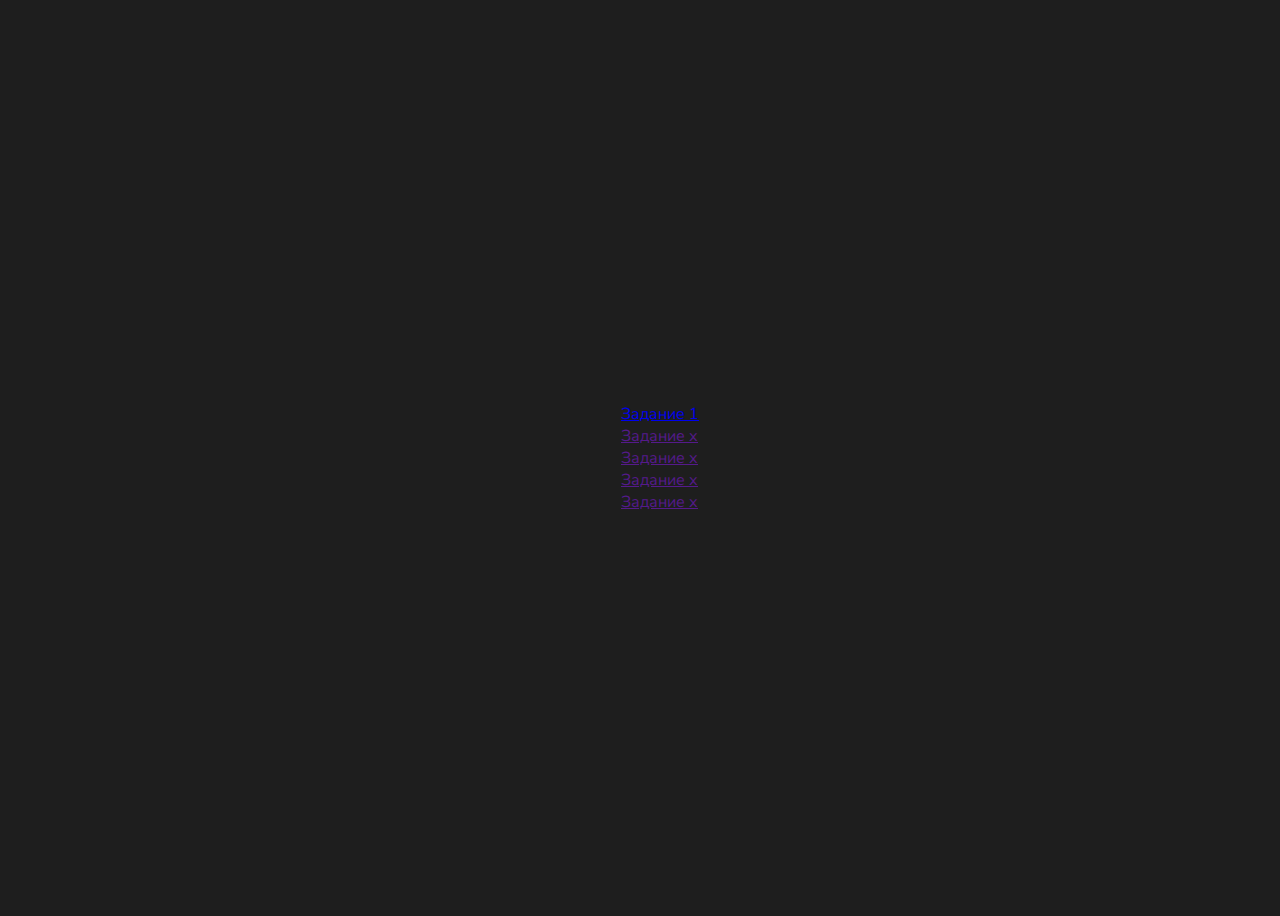
==== index.html @ a59eacc4 "Initial commit" ====
<!DOCTYPE html>
<html lang="en">
<head>
    <meta charset="UTF-8">
    <meta http-equiv="X-UA-Compatible" content="IE=edge">
    <meta name="viewport" content="width=device-width, initial-scale=1.0">
    <link rel="stylesheet" href="assets/css/style.css">
    <title>Tasks JS module 14</title>
</head>
<body>
    <header></header>
    <main>
        <div class="task-links">
            <ul>
                <li><a href="tasks/task_1.html" class="task-links__link">Задание 1</a></li>
                <li><a href="" class="task-links__link">Задание х</a></li>
                <li><a href="" class="task-links__link">Задание х</a></li>
                <li><a href="" class="task-links__link">Задание х</a></li>
                <li><a href="" class="task-links__link">Задание х</a></li>
            </ul>
        </div>
    </main>
    <footer></footer>
</body>
</html>
---- assets/css/style.css ----
@import url('https://fonts.googleapis.com/css2?family=Inconsolata&family=Nunito+Sans:wght@400;700&display=swap');




body {
    display: flex;
    flex-direction: column;
    justify-content: space-between;
    align-items: center;
    min-height: 100vh;
    background-color: #1E1E1E;
    font-family: 'Inconsolata', monospace;
    font-family: 'Nunito Sans', sans-serif;
}

.task-links {
    color: #569cd6;
}

.task-links>ul {
    list-style-type: none;
}

.task-wrapper {
    background-color: #383B3D;
    border-radius: 10px;
    padding: 20px;
    color: aliceblue;
    text-align: center;
    width: 800px;
}

.form-error {
    color: red;
}

.photo-list {
    margin: 20px 0;
    display: flex;
    flex-direction: column;
    gap: 10px;
    align-items: center;
}

.photo-list__photo {
    max-width: 100%;
    height: auto;
}
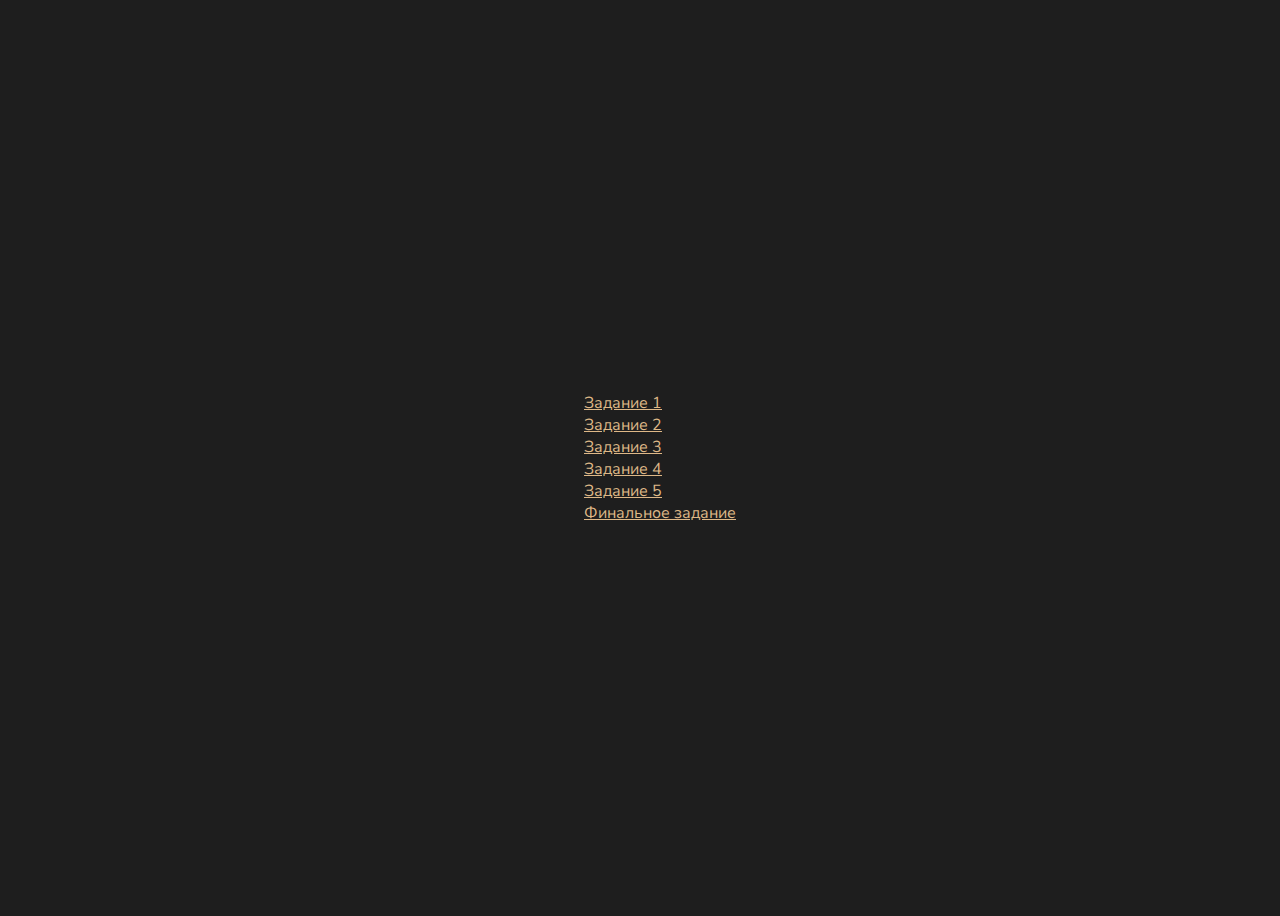
==== commit d799ee79: "fix links" ====
--- a/index.html
+++ b/index.html
@@ -13,10 +13,11 @@
         <div class="task-links">
             <ul>
                 <li><a href="tasks/task_1.html" class="task-links__link">Задание 1</a></li>
-                <li><a href="" class="task-links__link">Задание х</a></li>
-                <li><a href="" class="task-links__link">Задание х</a></li>
-                <li><a href="" class="task-links__link">Задание х</a></li>
-                <li><a href="" class="task-links__link">Задание х</a></li>
+                <li><a href="tasks/task_2.html" class="task-links__link">Задание 2</a></li>
+                <li><a href="tasks/task_3.html" class="task-links__link">Задание 3</a></li>
+                <li><a href="tasks/task_4.html" class="task-links__link">Задание 4</a></li>
+                <li><a href="tasks/task_5.html" class="task-links__link">Задание 5</a></li>
+                <li><a href="tasks/task_final.html" class="task-links__link">Финальное задание</a></li>
             </ul>
         </div>
     </main>
--- a/assets/css/style.css
+++ b/assets/css/style.css
@@ -20,6 +20,10 @@
 
 .task-links>ul {
     list-style-type: none;
+}
+
+.task-links__link {
+    color: burlywood;
 }
 
 .task-wrapper {
